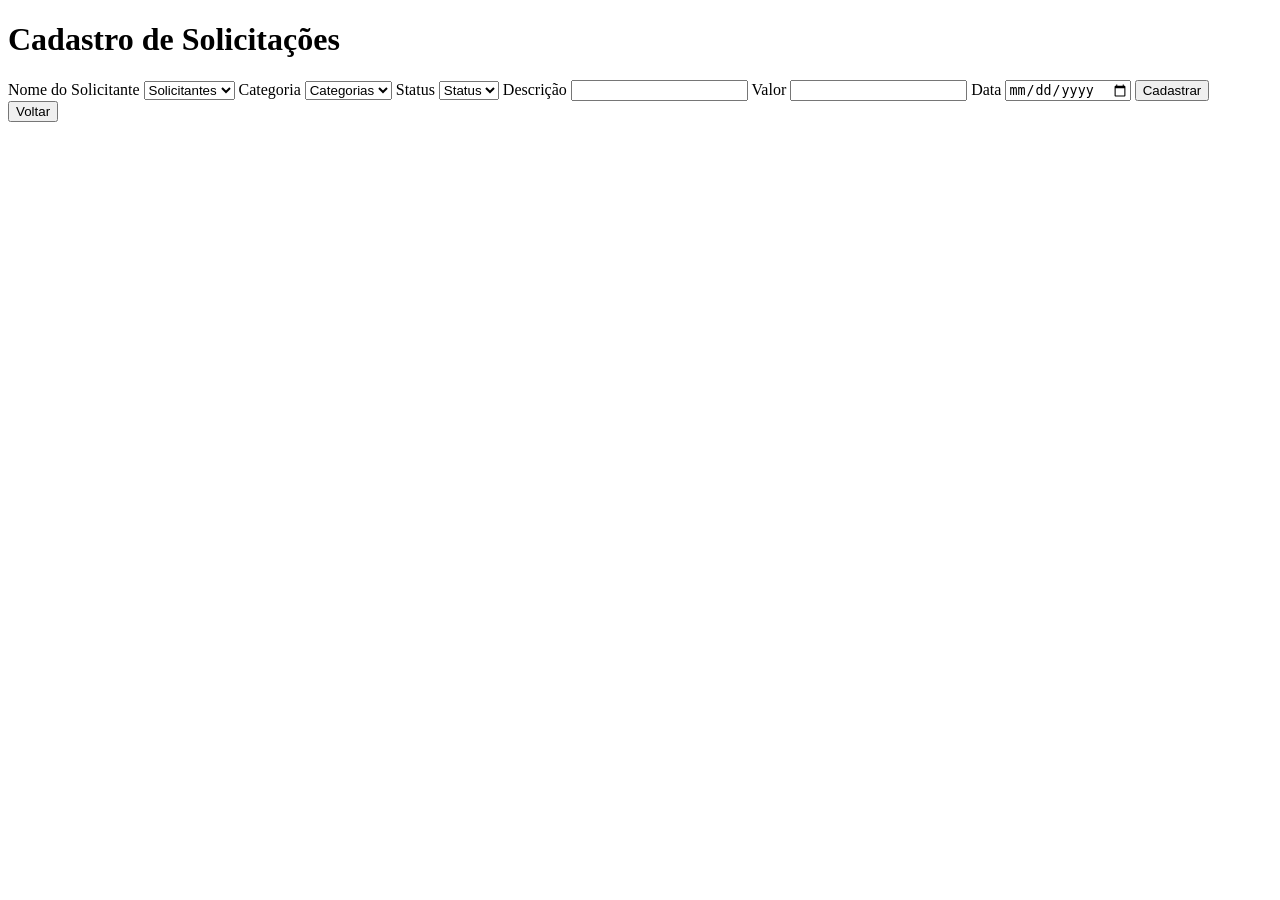
==== sgs/sgs/src/main/resources/static/cadastro.html @ fd7dd8fd "Implementação das páginas principais da aplicação Commit: Criação e implementação das páginas index." ====
<!DOCTYPE html>
<html lang="pt-br">
<head>
    <meta charset="UTF-8">

    <title>Cadastro de Solicitações</title>

    <link rel="stylesheet" href="css/style.css">
</head>
<body>

    <h1>Cadastro de Solicitações</h1>

    <form id="formularioCadastro">

        <label>Nome do Solicitante</label>
        <select id="solicitantesFiltro">
            <option value="">Solicitantes</option>
        </select>

        <label>Categoria</label>
        <select id="categoriasFiltro">
            <option value="">Categorias</option>
        </select>

        <label>Status</label>
        <select id="statusFiltro">
            <option value="">Status</option>
        </select>

        <label>Descrição</label>
        <input type="text" id="descricao">

        <label>Valor</label>
        <input type="number" id="valor">

        <label>Data</label>
        <input type="date" id="data">

        <button type="submit">
            Cadastrar
        </button>

    </form>

    <button onclick="voltarPagina()">
        Voltar
    </button>

    <script src="js/apiSGS.js"></script>
    <script src="js/cadastro.js"></script>

</body>
</html>
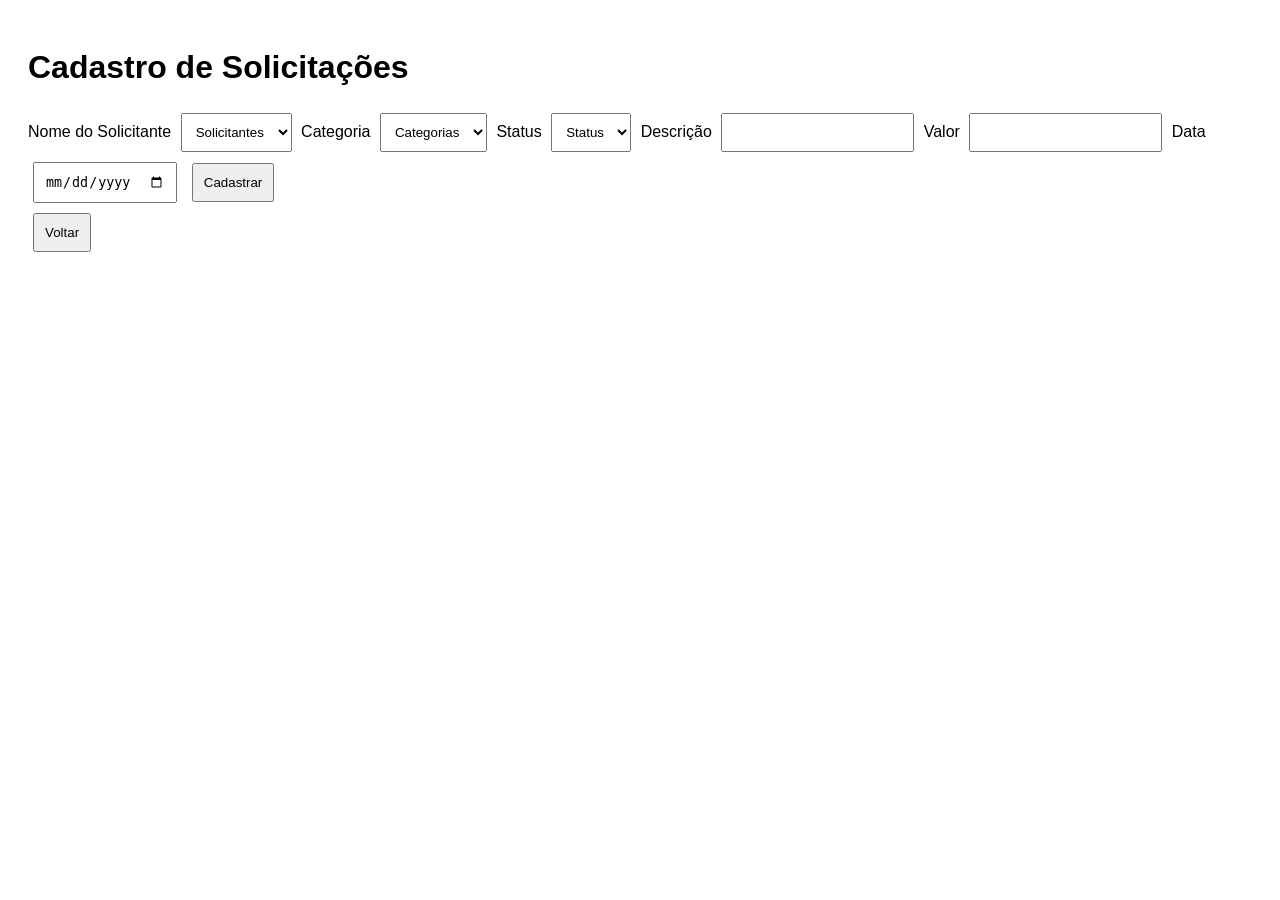
==== commit f1b517b4: "Alteração do type do input Commit: Alteração do type do input valor de number para text no arquivo c" ====
--- a/sgs/sgs/src/main/resources/static/cadastro.html
+++ b/sgs/sgs/src/main/resources/static/cadastro.html
@@ -32,7 +32,7 @@
         <input type="text" id="descricao">
 
         <label>Valor</label>
-        <input type="number" id="valor">
+        <input type="text" id="valor">
 
         <label>Data</label>
         <input type="date" id="data">
--- a/sgs/sgs/src/main/resources/static/css/style.css
+++ b/sgs/sgs/src/main/resources/static/css/style.css
@@ -0,0 +1,35 @@
+body {
+
+    font-family: Arial;
+    padding: 20px;
+
+}
+
+table {
+
+    width: 100%;
+    border-collapse: collapse;
+
+}
+
+th, td {
+
+    border: 1px solid #ccc;
+    padding: 10px;
+
+}
+
+select,
+input,
+button {
+
+    padding: 10px;
+    margin: 5px;
+
+}
+
+.filtros {
+
+    margin-bottom: 20px;
+
+}
